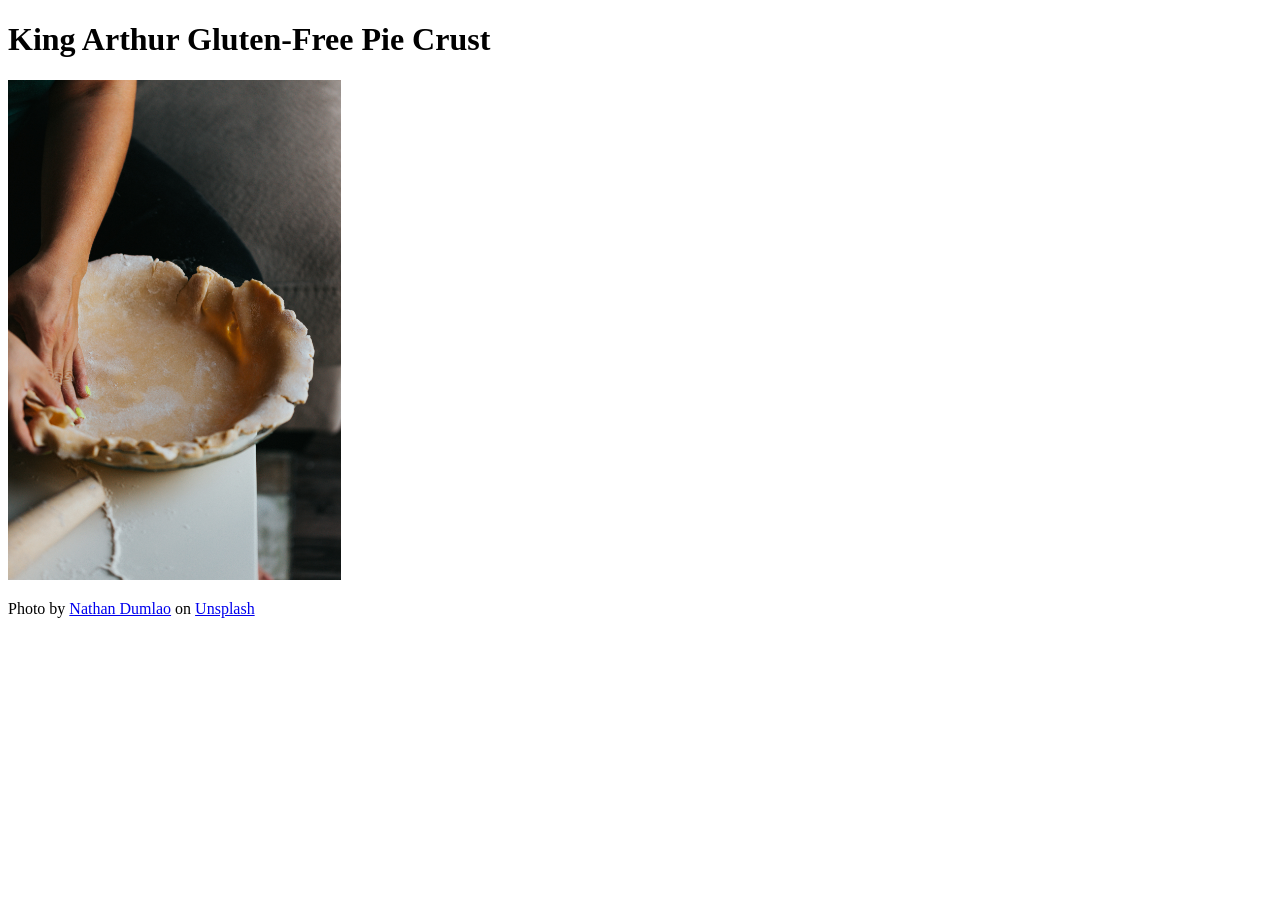
==== recipes/gf-pie-crust.html @ 8ba7d75e "Add gluten-free pie crust recipe page with header image" ====
<!DOCTYPE html>
<html lang="en">
<head>
    <meta charset="UTF-8">
    <meta name="viewport" content="width=device-width, initial-scale=1.0">
    <title>Gluten-Free Pie Crust</title>
</head>
<body>
    <h1>King Arthur Gluten-Free Pie Crust</h1>
    
    <img src="../images/pie-crust.jpg" height="500">
    <p>Photo by <a href="https://unsplash.com/@nate_
        dumlao?utm_source=unsplash&utm_medium=referral&utm_
        content=creditCopyText">Nathan Dumlao</a> on 
        <a href="https://unsplash.com/photos/person-holding-
        white-ceramic-bowl-with-brown-and-white-cake-oB_PNyJ3xIE?utm_
        source=unsplash&utm_medium=referral&utm_content=creditCopyText">Unsplash</a></p>
</body>
</html>
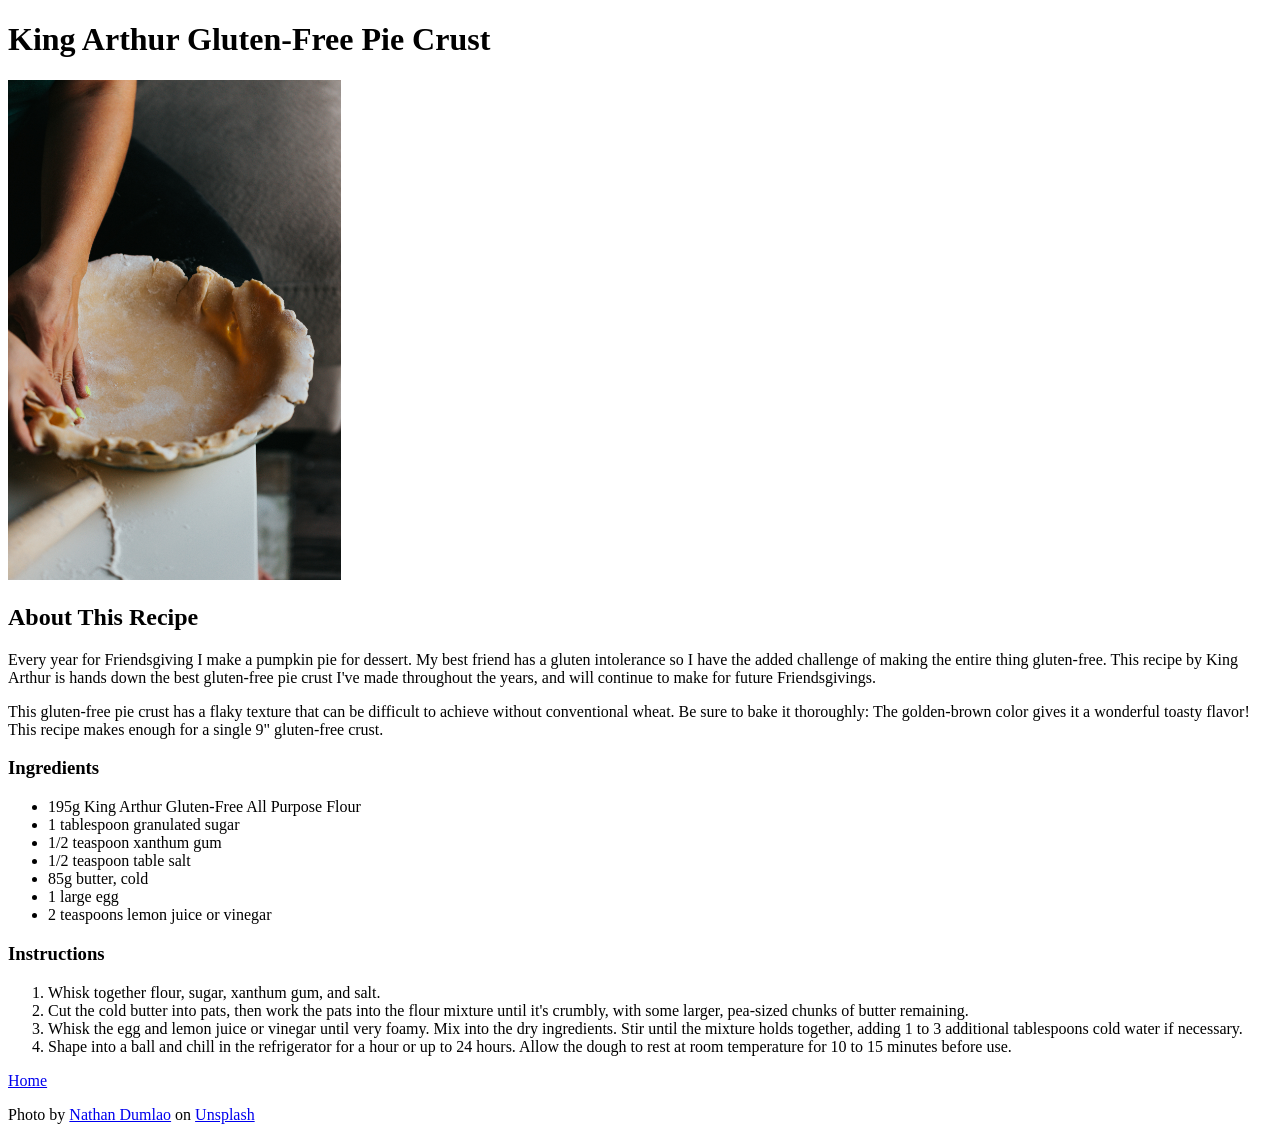
==== commit f6479133: "Add body text of gf-pie-crust.html" ====
--- a/recipes/gf-pie-crust.html
+++ b/recipes/gf-pie-crust.html
@@ -9,6 +9,46 @@
     <h1>King Arthur Gluten-Free Pie Crust</h1>
     
     <img src="../images/pie-crust.jpg" height="500">
+    
+    <h2>About This Recipe</h2>
+    
+    <p>Every year for Friendsgiving I make a pumpkin pie for dessert. My best friend
+        has a gluten intolerance so I have the added challenge of making 
+        the entire thing gluten-free. This recipe by King Arthur is hands down
+        the best gluten-free pie crust I've made throughout the years, and will
+        continue to make for future Friendsgivings.</p>
+
+    <p>This gluten-free pie crust has a flaky texture that can be difficult
+        to achieve without conventional wheat. Be sure to bake it thoroughly:
+        The golden-brown color gives it a wonderful toasty flavor! This recipe
+        makes enough for a single 9" gluten-free crust.</p>
+
+    <h3> Ingredients</h3>
+    <ul>
+        <li>195g King Arthur Gluten-Free All Purpose Flour</li>
+        <li>1 tablespoon granulated sugar</li>
+        <li>1/2 teaspoon xanthum gum</li>
+        <li>1/2 teaspoon table salt</li>
+        <li>85g butter, cold</li>
+        <li>1 large egg</li>
+        <li>2 teaspoons lemon juice or vinegar</li>
+    </ul>
+
+    <h3>Instructions</h3>
+    <ol>
+        <li>Whisk together flour, sugar, xanthum gum, and salt.</li>
+        <li>Cut the cold butter into pats, then work the pats into the 
+            flour mixture until it's crumbly, with some larger, pea-sized 
+            chunks of butter remaining.</li>
+        <li>Whisk the egg and lemon juice or vinegar until very foamy.
+            Mix into the dry ingredients. Stir until the mixture holds together,
+            adding 1 to 3 additional tablespoons cold water if necessary.</li>
+        <li>Shape into a ball and chill in the refrigerator for a hour or up to
+            24 hours. Allow the dough to rest at room temperature for 10 to 15
+            minutes before use.</li>
+    </ol>
+
+    <a href="../index.html">Home</a>
     <p>Photo by <a href="https://unsplash.com/@nate_
         dumlao?utm_source=unsplash&utm_medium=referral&utm_
         content=creditCopyText">Nathan Dumlao</a> on 
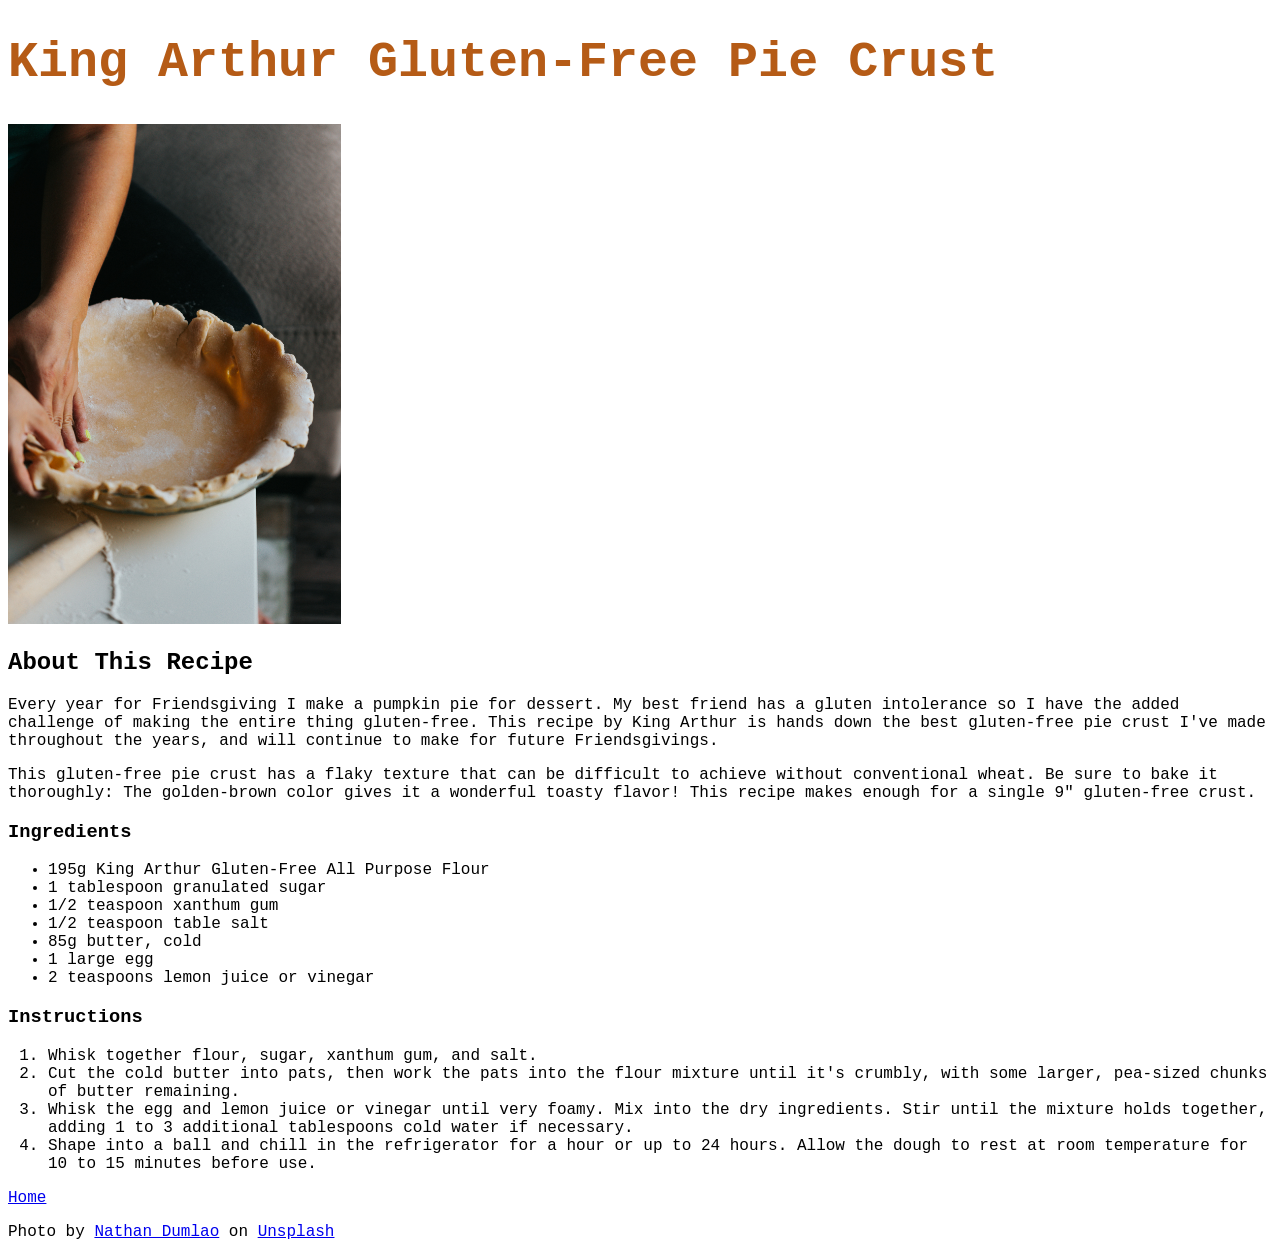
==== commit 49aebfd7: "Add font-family to each page Changed main font stylings for all pages and changed the color of h1 ti" ====
--- a/recipes/gf-pie-crust.html
+++ b/recipes/gf-pie-crust.html
@@ -3,6 +3,7 @@
 <head>
     <meta charset="UTF-8">
     <meta name="viewport" content="width=device-width, initial-scale=1.0">
+    <link rel="stylesheet" href="../stylesheet.css">
     <title>Gluten-Free Pie Crust</title>
 </head>
 <body>
--- a/stylesheet.css
+++ b/stylesheet.css
@@ -0,0 +1,9 @@
+body {
+    font-family: 'Courier New', Courier, monospace;
+}
+
+h1 {
+    font-family: 'Courier New', Courier, monospace;
+    font-size: 50px;
+    color: rgb(181, 91, 22);
+}
